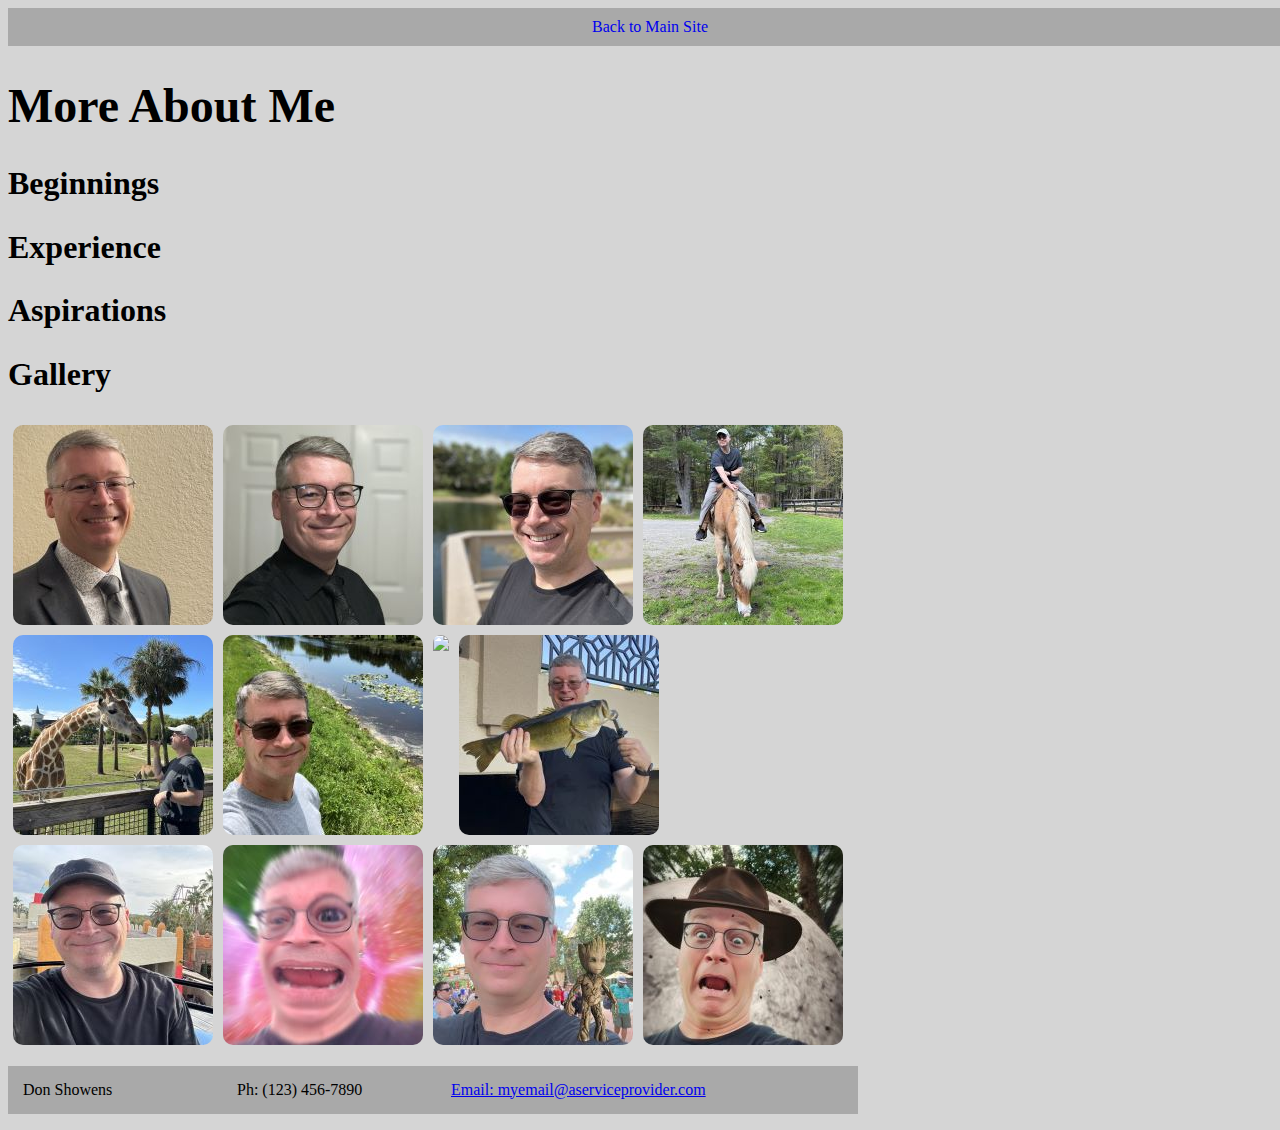
==== aboutme.html @ a82636a4 "added aboutme.html, added gallery, added more css" ====
<!DOCTYPE html>
<html lang="en">
<head>
    <meta charset="UTF-8">
    <meta name="viewport" content="width=device-width, initial-scale=1.0">
    <title>About Me: Don Showens</title>
    <link rel="stylesheet" href="style.css">
</head>
<body>
    <header>
        <nav>
            <ul>
                <li><a href="index.html">Back to Main Site</a></li>
            </ul>
        </nav>
    </header>
    <main>
        <h1>More About Me</h1>
        <h2>Beginnings</h2>
        <p></p>
        <h2>Experience</h2>
        <p></p>
        <h2>Aspirations</h2>
        <p></p>
        <h2>Gallery</h2>
        <div class="gallery">
            <img src="/Media/Formal.JPG">
            <img src="Media/Formal2.jpg">
            <img src="Media/SelfieDock.jpg">
            <img src="Media/Horse.JPG">
            <img src="Media/Girraffe.JPG">
            <img src="Media/Canal.JPG">
            <img src="media/Fishing.JPG">
            <img src="Media/BigBass.JPG">
            <img src="Media/BuschGardens.JPG">
            <img src="Media/Guardians.jpg">
            <img src="Media/Groot.jpg">
            <img src="Media/IndianaJones.jpg">

        </div>
</body>
<footer>
    <ul id="contact">
        <li>Don Showens</li>
        <li>Ph: (123) 456-7890</li>
        <li><a href = "mailto:donshowens@gmail.com">Email: myemail@aserviceprovider.com</a></li>
    </ul>
</footer>
---- style.css ----
@media only screen and (max-width: 600px) {

    .javascript-area {
        max-width: 95%;

    }

    footer li {
        display: block;
    }

    #randomQuote {
        max-width: 100%;

        
    }

    header li {
        display: block;
        padding: 5px;
        background-color: rgb(169, 169, 169);;
    }


}



* ::after ::before {
    box-sizing: border-box;
    padding: 0;
    margin: 0;
}

html {
    background-color: rgb(213, 213, 213);
    scroll-padding-top: 40px;
}

main {
    max-width: 850px;
    margin: 0;

}

h1 {
    font-size: 3rem;
}

h2 {
    font-size: 2rem;
}

h3 {
    font-size: 1.5rem;
    font-style:italic;
    margin-left: 10px;
}

p {
    margin: auto 10px;
}

header {
    position: sticky;
    top: 0;
    width: 100%;
    background-color: rgb(169, 169, 169);;
}
 
header ul {
    display: flex;
    justify-content: space-around;
    width: 100%;
    margin: 0;
    padding: 10px;
    background-color: rgb(169, 169, 169);;
}

header li {
    list-style: none;

}

.hobbies li {
    list-style-type:circle;
}

header a {
    text-decoration: none;
}

.javascript-area {
    max-width: 600px;
    border-radius: 20px;
    background-color: rgb(195, 194, 194);
    margin: auto 10px;
    margin-top: 1.5rem;
}


button {
    background-color:rgb(168, 171, 206);
    border: solid 1px rgb(153, 152, 152);
    color: rgb(42, 41, 41);
    padding: 10px 16px;
    font-size: 1.25rem;
    font-weight: 600;
    border-radius: 10px;
    margin: 1.75rem 2rem 1.2rem 5%;
    box-shadow: 0 8px 16px 0 rgba(0, 0, 0, 0.2), 0 6px 20px 0 rgba(0, 0, 0, 0.19);
    
}

#randomQuote {
    margin-left: 5%;
    text-align: start;
    width: 90%;
    padding: 0 0 1.5rem 0;
    font-weight: 600;
    font-size: 1.25rem;
    
}

footer {
    background-color: rgb(169, 169, 169);
}

footer ul {
    min-height: 20px;
    padding: 10px 10px;
}

footer li {
    display: inline-block;
    list-style: none;
    min-width: 200px;
    padding: 5px 5px;
}

header a:hover {
    border-radius: 20px;
    color: rgb(20, 90, 59);
    font-weight: 600;
}

/* Page 2 styling for "more about me" portion (unique) */

.gallery {
    display: flex;
    flex-wrap: wrap;
    flex: 1;
}

img {
    margin: 5px 5px;
    border-radius: 10px;
}
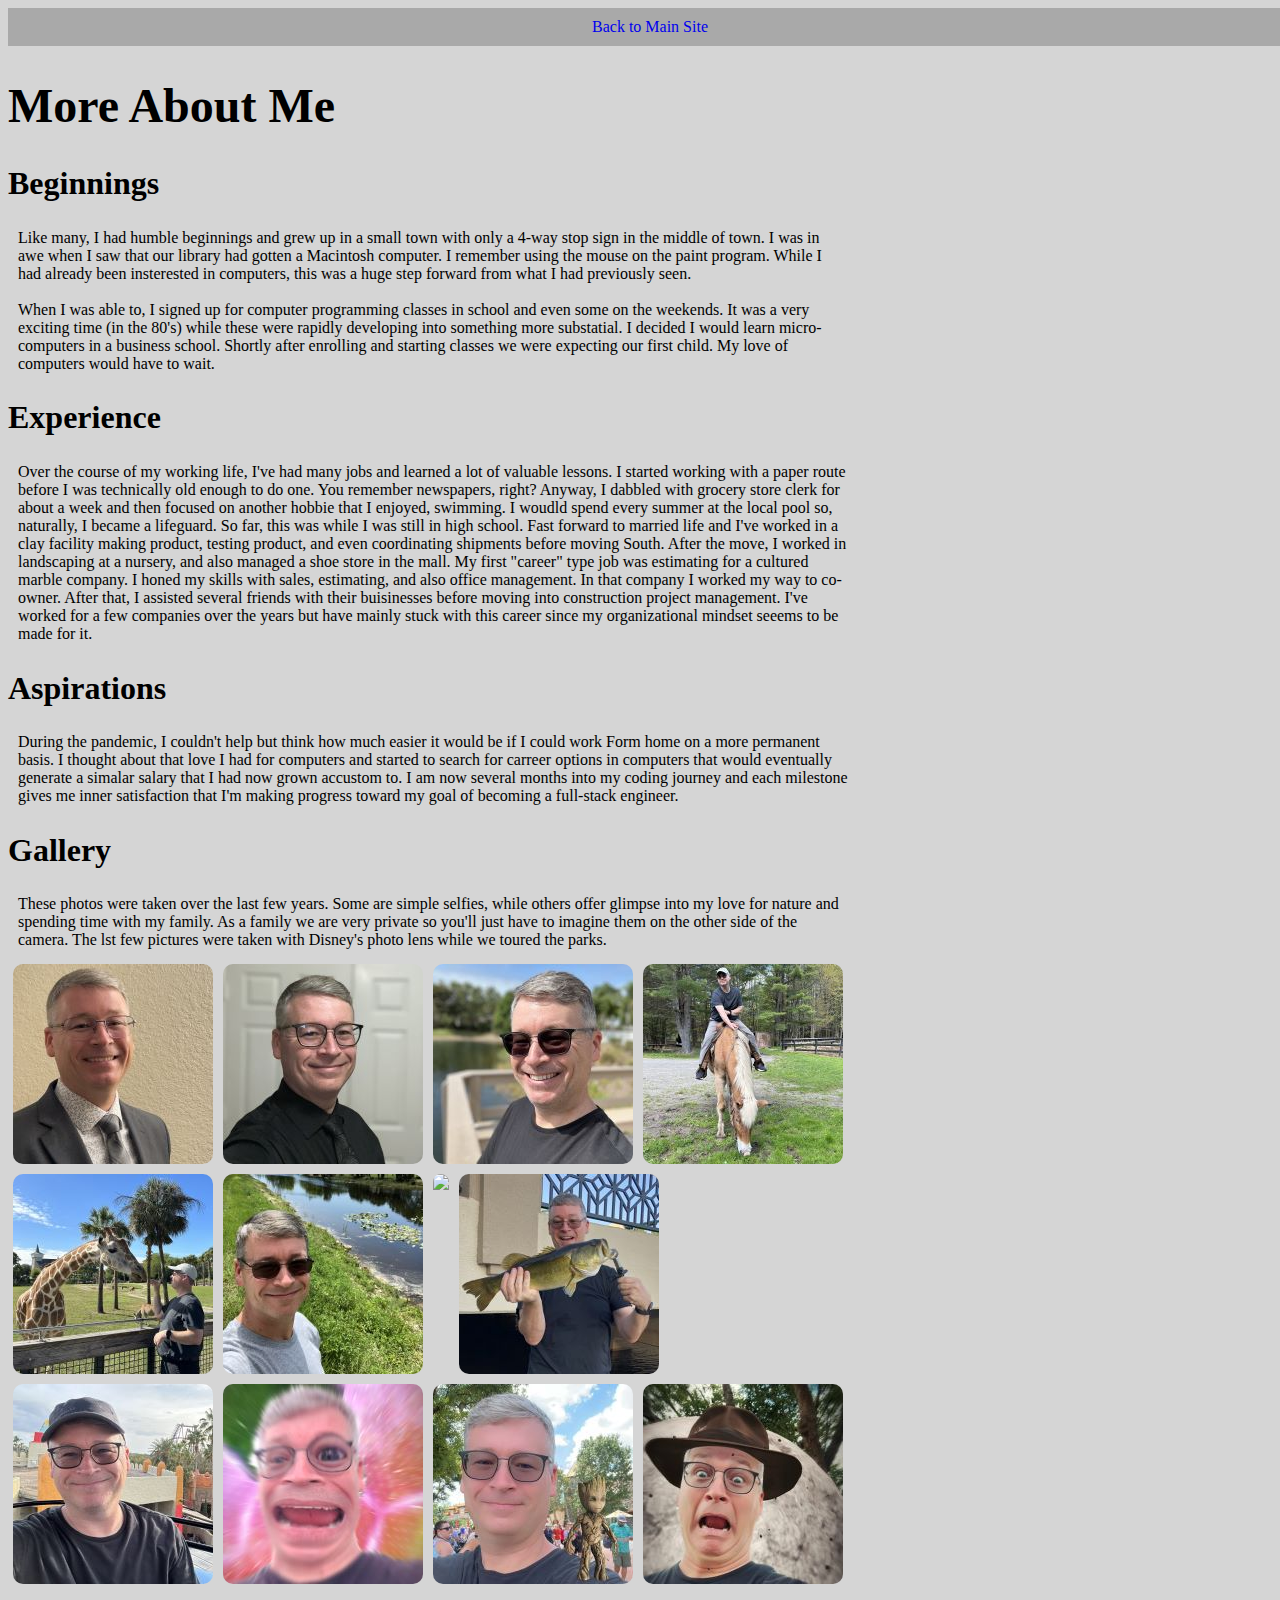
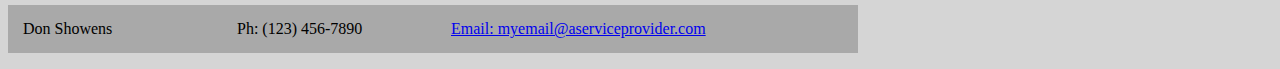
==== commit b51ec93d: "added some content for about me and styling as well" ====
--- a/aboutme.html
+++ b/aboutme.html
@@ -17,12 +17,51 @@
     <main>
         <h1>More About Me</h1>
         <h2>Beginnings</h2>
-        <p></p>
+            <p>
+                Like many, I had humble beginnings and grew up in a small town with only a 4-way stop
+                sign in the middle of town.  I was in awe when I saw that our library had gotten a 
+                Macintosh computer.  I remember using the mouse on the paint program.  While I had already
+                been insterested in computers, this was a huge step forward from what I had previously seen.
+            </p>
+            <br>
+            <p>
+                When I was able to, I signed up for computer programming classes in school and even some
+                on the weekends.  It was a very exciting time (in the 80's) while these were rapidly developing
+                into something more substatial.  I decided I would learn micro-computers in a business school.  
+                Shortly after enrolling and starting classes we were expecting our first child.  My love of 
+                computers would have to wait.
+            </p>
         <h2>Experience</h2>
-        <p></p>
+            <p>
+                Over the course of my working life, I've had many jobs and learned a lot of valuable lessons.
+                I started working with a paper route before I was technically old enough to do one.  You remember
+                newspapers, right?  Anyway, I dabbled with grocery store clerk for about a week and then focused 
+                on another hobbie that I enjoyed, swimming.  I woudld spend every summer at the local pool so, 
+                naturally, I became a lifeguard.  So far, this was while I was still in high school.  Fast forward
+                to married life and I've worked in a clay facility making product, testing product, and even 
+                coordinating shipments before moving South.  After the move, I worked in landscaping at a nursery, 
+                and also managed a shoe store in the mall.  My first "career" type job was estimating for a cultured
+                marble company.  I honed my skills with sales, estimating, and also office management.  In that  company
+                I worked my way to co-owner.  After that, I assisted several friends with their buisinesses before 
+                moving into construction project management.  I've worked for a few companies over the years but have
+                mainly stuck with this career since my organizational mindset seeems to be made for it.
+            </p>
         <h2>Aspirations</h2>
-        <p></p>
+            <p>
+                During the pandemic, I couldn't help but think how much easier it would be if I could work Form
+                home on a more permanent basis.  I thought about that love I had for computers and started to 
+                search for carreer options in computers that would eventually generate a simalar salary that 
+                I had now grown accustom to.  I am now several months into my coding journey and each milestone 
+                gives me inner satisfaction that I'm making progress toward my goal of becoming a full-stack 
+                engineer.  
+            </p>
         <h2>Gallery</h2>
+        <p>
+            These photos were taken over the last few years.  Some are simple selfies, while others offer glimpse
+            into my love for nature and spending time with my family.  As a family we are very private so you'll 
+            just have to imagine them on the other side of the camera.  The lst few pictures were taken with Disney's
+            photo lens while we toured the parks.  
+        </p>
         <div class="gallery">
             <img src="/Media/Formal.JPG">
             <img src="Media/Formal2.jpg">
--- a/style.css
+++ b/style.css
@@ -150,6 +150,7 @@
     display: flex;
     flex-wrap: wrap;
     flex: 1;
+    margin-top: 10px;
 }
 
 img {
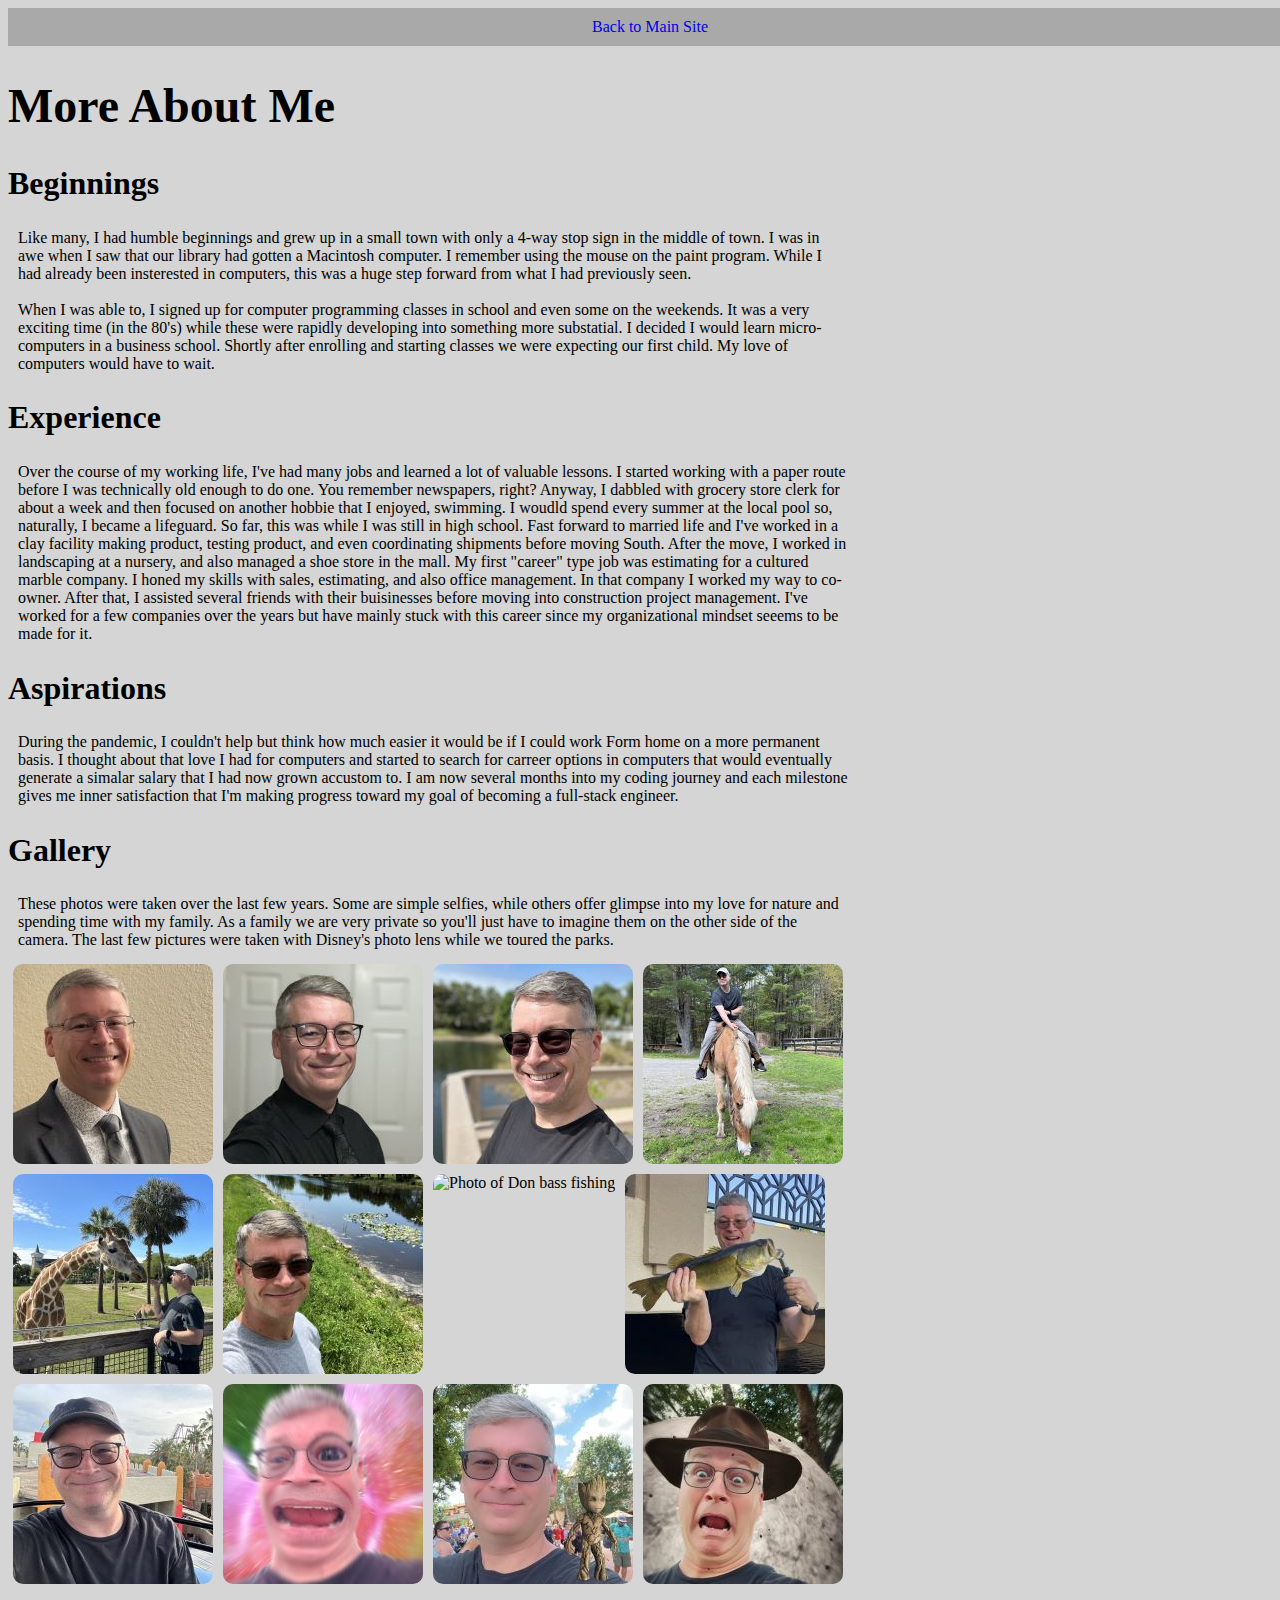
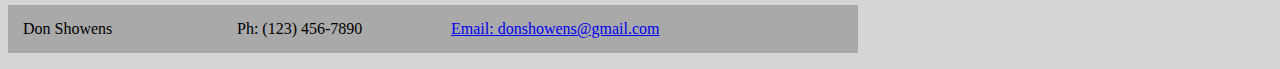
==== commit 391aa983: "updated JS file with extra quotes.  Modified some styling and HTML" ====
--- a/aboutme.html
+++ b/aboutme.html
@@ -59,22 +59,22 @@
         <p>
             These photos were taken over the last few years.  Some are simple selfies, while others offer glimpse
             into my love for nature and spending time with my family.  As a family we are very private so you'll 
-            just have to imagine them on the other side of the camera.  The lst few pictures were taken with Disney's
+            just have to imagine them on the other side of the camera.  The last few pictures were taken with Disney's
             photo lens while we toured the parks.  
         </p>
         <div class="gallery">
-            <img src="/Media/Formal.JPG">
-            <img src="Media/Formal2.jpg">
-            <img src="Media/SelfieDock.jpg">
-            <img src="Media/Horse.JPG">
-            <img src="Media/Girraffe.JPG">
-            <img src="Media/Canal.JPG">
-            <img src="media/Fishing.JPG">
-            <img src="Media/BigBass.JPG">
-            <img src="Media/BuschGardens.JPG">
-            <img src="Media/Guardians.jpg">
-            <img src="Media/Groot.jpg">
-            <img src="Media/IndianaJones.jpg">
+            <img src="/Media/Formal.JPG" alt="Photo of Don is a suit and tie">
+            <img src="Media/Formal2.jpg" alt="Photo of Don in dress shirt">
+            <img src="Media/SelfieDock.jpg" alt="Selfie of Don on a dock">
+            <img src="Media/Horse.JPG" alt="Photo of Don on a horse">
+            <img src="Media/Girraffe.JPG" alt="Photo of Don feeding a Giraffe">
+            <img src="Media/Canal.JPG" alt="Photo of Don at a canal">
+            <img src="media/Fishing.JPG" alt="Photo of Don bass fishing">
+            <img src="Media/BigBass.JPG" alt="Photo of Don with a big bass fish">
+            <img src="Media/BuschGardens.JPG" alt="Photo of Don on the sky ride at Busch Gardens">
+            <img src="Media/Guardians.jpg" alt="Photo of Don using Guardians of the Galaxy photo lens">
+            <img src="Media/Groot.jpg" alt="Photo of Don with Groot from Guardians of the Galaxy on his shoulder">
+            <img src="Media/IndianaJones.jpg" alt="Photo of Don using Indiana Jones photo lens">
 
         </div>
 </body>
@@ -82,6 +82,6 @@
     <ul id="contact">
         <li>Don Showens</li>
         <li>Ph: (123) 456-7890</li>
-        <li><a href = "mailto:donshowens@gmail.com">Email: myemail@aserviceprovider.com</a></li>
+        <li><a href = "mailto:donshowens@gmail.com">Email: donshowens@gmail.com</a></li>
     </ul>
 </footer>--- a/style.css
+++ b/style.css
@@ -51,6 +51,10 @@
     font-size: 2rem;
 }
 
+.hobbies li {
+    line-height: 2rem;
+}
+
 h3 {
     font-size: 1.5rem;
     font-style:italic;
@@ -61,11 +65,24 @@
     margin: auto 10px;
 }
 
+span a {
+    padding: 0px 5px 2px 5px;
+    background-color:  rgb(169, 169, 169);
+    text-decoration: none;
+    color: black;
+    border-radius: 5px;
+}
+
+span a:hover {
+    background-color:  rgb(20, 69, 45);
+    color: rgb(255, 255, 255);
+}
+
 header {
     position: sticky;
     top: 0;
     width: 100%;
-    background-color: rgb(169, 169, 169);;
+    background-color: rgb(169, 169, 169);
 }
  
 header ul {
@@ -74,7 +91,7 @@
     width: 100%;
     margin: 0;
     padding: 10px;
-    background-color: rgb(169, 169, 169);;
+    background-color: rgb(169, 169, 169);
 }
 
 header li {
